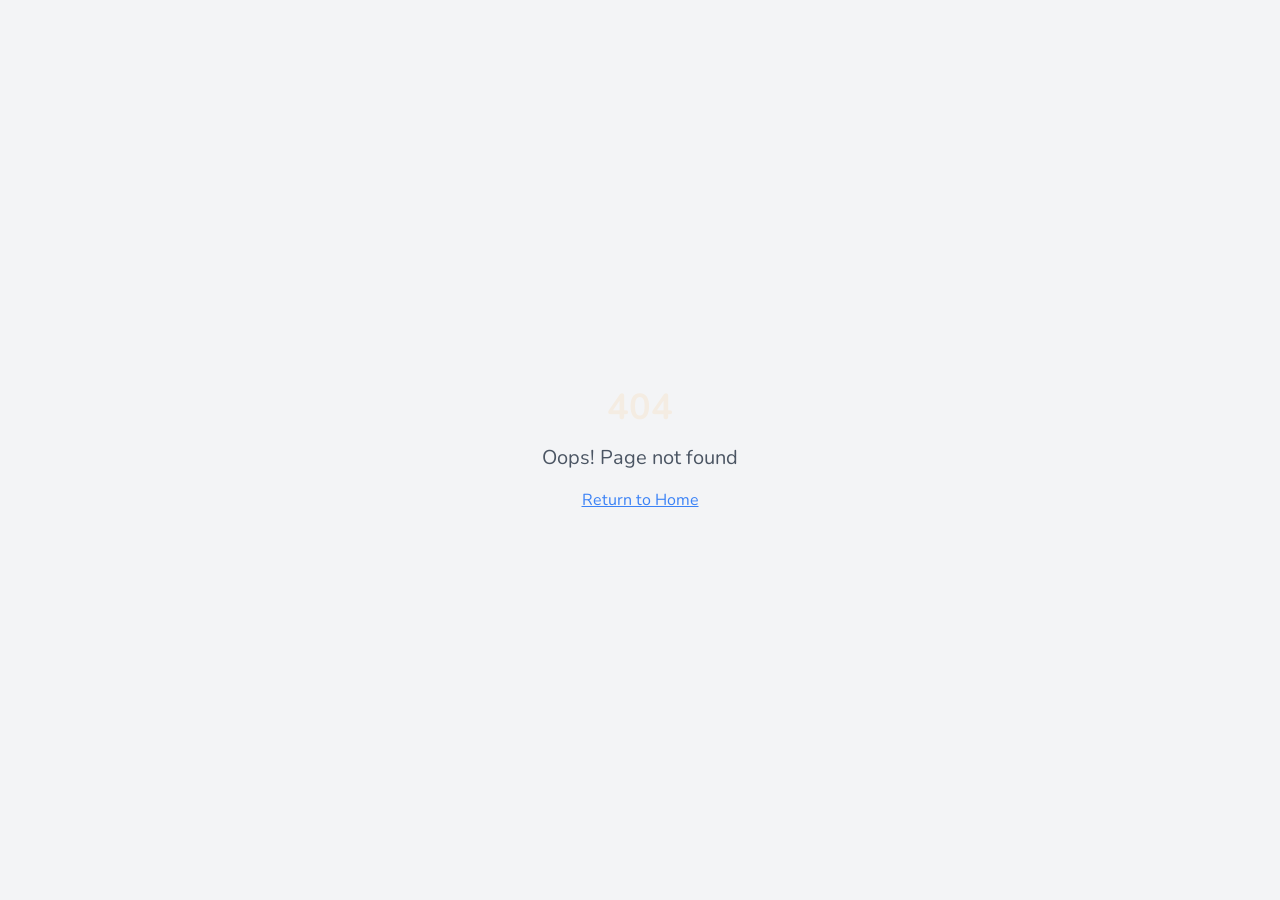
==== shots-temp/ct/index.html @ d7694462 "Temp: app builds for iPad screenshot capture (remove after)" ====
<!doctype html>
<html lang="en">
  <head>
    <meta charset="UTF-8" />
    <meta name="viewport" content="width=device-width, initial-scale=1.0, maximum-scale=1.0, user-scalable=no, viewport-fit=cover" />
    <link rel="icon" href="./favicon.png" type="image/png" />
    <link rel="preconnect" href="https://fonts.googleapis.com" />
    <link rel="preconnect" href="https://fonts.gstatic.com" crossorigin="anonymous" />
    <link
      rel="stylesheet"
      href="https://fonts.googleapis.com/css2?family=Fraunces:opsz,wght@9..144,400;9..144,500;9..144,600;9..144,700&family=Nunito:wght@400;500;600;700;800&display=swap"
    />
    <title>Chore Tracker - Never Miss a Task</title>
    <meta name="description" content="Track your chores with frequency reminders and visual countdowns" />
    <meta name="author" content="Lovable" />
    
    <!-- PWA Meta Tags -->
    <meta name="theme-color" content="#1a1a1a" />
    <meta name="apple-mobile-web-app-capable" content="yes" />
    <meta name="apple-mobile-web-app-status-bar-style" content="default" />
    <meta name="apple-mobile-web-app-title" content="Chores" />
    <link rel="apple-touch-icon" href="./icon-512x512.png" />
    <link rel="manifest" href="/manifest.webmanifest" />

    <meta property="og:title" content="7b79b498-b24c-470b-a4ca-ef3f7bc16b91" />
    <meta property="og:description" content="Lovable Generated Project" />
    <meta property="og:type" content="website" />
    <meta property="og:image" content="https://lovable.dev/opengraph-image-p98pqg.png" />

    <meta name="twitter:card" content="summary_large_image" />
    <meta name="twitter:site" content="@lovable_dev" />
    <meta name="twitter:image" content="https://lovable.dev/opengraph-image-p98pqg.png" />
    <script type="module" crossorigin src="./assets/index-C9i9KTwd.js"></script>
    <link rel="stylesheet" crossorigin href="./assets/index-BYkY3OrN.css">
  <link rel="manifest" href="./manifest.webmanifest"><script id="vite-plugin-pwa:register-sw" src="./registerSW.js"></script></head>

  <body>
    <div id="root"></div>
  </body>
</html>
---- shots-temp/ct/assets/index-BYkY3OrN.css ----
*,:before,:after{--tw-border-spacing-x: 0;--tw-border-spacing-y: 0;--tw-translate-x: 0;--tw-translate-y: 0;--tw-rotate: 0;--tw-skew-x: 0;--tw-skew-y: 0;--tw-scale-x: 1;--tw-scale-y: 1;--tw-pan-x: ;--tw-pan-y: ;--tw-pinch-zoom: ;--tw-scroll-snap-strictness: proximity;--tw-gradient-from-position: ;--tw-gradient-via-position: ;--tw-gradient-to-position: ;--tw-ordinal: ;--tw-slashed-zero: ;--tw-numeric-figure: ;--tw-numeric-spacing: ;--tw-numeric-fraction: ;--tw-ring-inset: ;--tw-ring-offset-width: 0px;--tw-ring-offset-color: #fff;--tw-ring-color: rgb(59 130 246 / .5);--tw-ring-offset-shadow: 0 0 #0000;--tw-ring-shadow: 0 0 #0000;--tw-shadow: 0 0 #0000;--tw-shadow-colored: 0 0 #0000;--tw-blur: ;--tw-brightness: ;--tw-contrast: ;--tw-grayscale: ;--tw-hue-rotate: ;--tw-invert: ;--tw-saturate: ;--tw-sepia: ;--tw-drop-shadow: ;--tw-backdrop-blur: ;--tw-backdrop-brightness: ;--tw-backdrop-contrast: ;--tw-backdrop-grayscale: ;--tw-backdrop-hue-rotate: ;--tw-backdrop-invert: ;--tw-backdrop-opacity: ;--tw-backdrop-saturate: ;--tw-backdrop-sepia: ;--tw-contain-size: ;--tw-contain-layout: ;--tw-contain-paint: ;--tw-contain-style: }::backdrop{--tw-border-spacing-x: 0;--tw-border-spacing-y: 0;--tw-translate-x: 0;--tw-translate-y: 0;--tw-rotate: 0;--tw-skew-x: 0;--tw-skew-y: 0;--tw-scale-x: 1;--tw-scale-y: 1;--tw-pan-x: ;--tw-pan-y: ;--tw-pinch-zoom: ;--tw-scroll-snap-strictness: proximity;--tw-gradient-from-position: ;--tw-gradient-via-position: ;--tw-gradient-to-position: ;--tw-ordinal: ;--tw-slashed-zero: ;--tw-numeric-figure: ;--tw-numeric-spacing: ;--tw-numeric-fraction: ;--tw-ring-inset: ;--tw-ring-offset-width: 0px;--tw-ring-offset-color: #fff;--tw-ring-color: rgb(59 130 246 / .5);--tw-ring-offset-shadow: 0 0 #0000;--tw-ring-shadow: 0 0 #0000;--tw-shadow: 0 0 #0000;--tw-shadow-colored: 0 0 #0000;--tw-blur: ;--tw-brightness: ;--tw-contrast: ;--tw-grayscale: ;--tw-hue-rotate: ;--tw-invert: ;--tw-saturate: ;--tw-sepia: ;--tw-drop-shadow: ;--tw-backdrop-blur: ;--tw-backdrop-brightness: ;--tw-backdrop-contrast: ;--tw-backdrop-grayscale: ;--tw-backdrop-hue-rotate: ;--tw-backdrop-invert: ;--tw-backdrop-opacity: ;--tw-backdrop-saturate: ;--tw-backdrop-sepia: ;--tw-contain-size: ;--tw-contain-layout: ;--tw-contain-paint: ;--tw-contain-style: }*,:before,:after{box-sizing:border-box;border-width:0;border-style:solid;border-color:#e5e7eb}:before,:after{--tw-content: ""}html,:host{line-height:1.5;-webkit-text-size-adjust:100%;-moz-tab-size:4;-o-tab-size:4;tab-size:4;font-family:Nunito,system-ui,sans-serif;font-feature-settings:normal;font-variation-settings:normal;-webkit-tap-highlight-color:transparent}body{margin:0;line-height:inherit}hr{height:0;color:inherit;border-top-width:1px}abbr:where([title]){-webkit-text-decoration:underline dotted;text-decoration:underline dotted}h1,h2,h3,h4,h5,h6{font-size:inherit;font-weight:inherit}a{color:inherit;text-decoration:inherit}b,strong{font-weight:bolder}code,kbd,samp,pre{font-family:ui-monospace,SFMono-Regular,Menlo,Monaco,Consolas,Liberation Mono,Courier New,monospace;font-feature-settings:normal;font-variation-settings:normal;font-size:1em}small{font-size:80%}sub,sup{font-size:75%;line-height:0;position:relative;vertical-align:baseline}sub{bottom:-.25em}sup{top:-.5em}table{text-indent:0;border-color:inherit;border-collapse:collapse}button,input,optgroup,select,textarea{font-family:inherit;font-feature-settings:inherit;font-variation-settings:inherit;font-size:100%;font-weight:inherit;line-height:inherit;letter-spacing:inherit;color:inherit;margin:0;padding:0}button,select{text-transform:none}button,input:where([type=button]),input:where([type=reset]),input:where([type=submit]){-webkit-appearance:button;background-color:transparent;background-image:none}:-moz-focusring{outline:auto}:-moz-ui-invalid{box-shadow:none}progress{vertical-align:baseline}::-webkit-inner-spin-button,::-webkit-outer-spin-button{height:auto}[type=search]{-webkit-appearance:textfield;outline-offset:-2px}::-webkit-search-decoration{-webkit-appearance:none}::-webkit-file-upload-button{-webkit-appearance:button;font:inherit}summary{display:list-item}blockquote,dl,dd,h1,h2,h3,h4,h5,h6,hr,figure,p,pre{margin:0}fieldset{margin:0;padding:0}legend{padding:0}ol,ul,menu{list-style:none;margin:0;padding:0}dialog{padding:0}textarea{resize:vertical}input::-moz-placeholder,textarea::-moz-placeholder{opacity:1;color:#9ca3af}input::placeholder,textarea::placeholder{opacity:1;color:#9ca3af}button,[role=button]{cursor:pointer}:disabled{cursor:default}img,svg,video,canvas,audio,iframe,embed,object{display:block;vertical-align:middle}img,video{max-width:100%;height:auto}[hidden]:where(:not([hidden=until-found])){display:none}:root{--background: 38 34% 95%;--foreground: 37 14% 14%;--card: 45 40% 98%;--card-foreground: 37 14% 14%;--popover: 45 40% 98%;--popover-foreground: 37 14% 14%;--primary: 11 100% 65%;--primary-foreground: 0 0% 100%;--secondary: 38 33% 92%;--secondary-foreground: 37 14% 14%;--muted: 38 33% 92%;--muted-foreground: 37 7% 51%;--accent: 11 76% 53%;--accent-foreground: 0 0% 100%;--destructive: 0 84% 60%;--destructive-foreground: 0 0% 100%;--success: 172 59% 45%;--success-foreground: 0 0% 100%;--warning: 39 100% 56%;--warning-foreground: 37 14% 14%;--border: 40 25% 88%;--input: 40 25% 88%;--ring: 11 100% 65%;--shadow-soft: 0 2px 8px -2px hsl(37 14% 14% / .08);--shadow-medium: 0 4px 16px -4px hsl(37 14% 14% / .12);--shadow-strong: 0 8px 32px -8px hsl(37 14% 14% / .16);--gradient-primary: linear-gradient(135deg, hsl(11 100% 65%), hsl(11 76% 53%));--gradient-success: linear-gradient(135deg, hsl(172 59% 45%), hsl(168 62% 55%));--gradient-warning: linear-gradient(135deg, hsl(39 100% 56%), hsl(45 100% 62%));--gradient-danger: linear-gradient(135deg, hsl(0 84% 60%), hsl(348 83% 47%));--transition-smooth: all .3s cubic-bezier(.4, 0, .2, 1);--transition-bounce: all .4s cubic-bezier(.68, -.55, .265, 1.55);--radius: 1rem;--sidebar-background: 45 40% 98%;--sidebar-foreground: 37 14% 14%;--sidebar-primary: 11 100% 65%;--sidebar-primary-foreground: 0 0% 100%;--sidebar-accent: 38 33% 92%;--sidebar-accent-foreground: 37 14% 14%;--sidebar-border: 40 25% 88%;--sidebar-ring: 11 100% 65%;--paper: #F7F4EF;--cream: #FCFBF8;--ink: #2A2620;--subtle: #8C857A;--hair: #E8E3D9;--brand: #FF6B4A;--brand-ink: #E24E2E;--joy: #FFB020;--calm: #2FB8A6;--tint: #F1ECE3}.dark{--background: 30 15% 10%;--foreground: 35 44% 92%;--card: 30 17% 14%;--card-foreground: 35 44% 92%;--popover: 30 17% 14%;--popover-foreground: 35 44% 92%;--primary: 11 100% 65%;--primary-foreground: 0 0% 100%;--secondary: 32 17% 17%;--secondary-foreground: 35 44% 92%;--muted: 32 17% 17%;--muted-foreground: 42 8% 61%;--accent: 14 100% 70%;--accent-foreground: 0 0% 100%;--destructive: 0 84% 60%;--destructive-foreground: 0 0% 100%;--success: 172 59% 45%;--success-foreground: 0 0% 100%;--warning: 39 100% 56%;--warning-foreground: 30 15% 10%;--border: 34 15% 21%;--input: 34 15% 21%;--ring: 11 100% 65%;--paper: #1E1A16;--cream: #2A241E;--ink: #F4EDE3;--subtle: #A39E93;--hair: #3D362D;--brand: #FF6B4A;--brand-ink: #FF8A66;--joy: #FFB020;--calm: #2FB8A6;--tint: #332C24;--shadow-soft: 0 2px 8px -2px hsl(0 0% 0% / .2);--shadow-medium: 0 4px 16px -4px hsl(0 0% 0% / .3);--shadow-strong: 0 8px 32px -8px hsl(0 0% 0% / .4);--gradient-primary: linear-gradient(135deg, hsl(11 100% 65%), hsl(14 100% 70%))}*{border-color:hsl(var(--border))}body{background-color:hsl(var(--background));color:hsl(var(--foreground))}.container{width:100%;margin-right:auto;margin-left:auto;padding-right:2rem;padding-left:2rem}@media (min-width: 1400px){.container{max-width:1400px}}.sr-only{position:absolute;width:1px;height:1px;padding:0;margin:-1px;overflow:hidden;clip:rect(0,0,0,0);white-space:nowrap;border-width:0}.pointer-events-none{pointer-events:none}.pointer-events-auto{pointer-events:auto}.visible{visibility:visible}.invisible{visibility:hidden}.collapse{visibility:collapse}.fixed{position:fixed}.absolute{position:absolute}.relative{position:relative}.inset-0{top:0;right:0;bottom:0;left:0}.inset-x-0{left:0;right:0}.inset-y-0{top:0;bottom:0}.-bottom-12{bottom:-3rem}.-left-12{left:-3rem}.-right-12{right:-3rem}.-top-12{top:-3rem}.bottom-0{bottom:0}.bottom-\[calc\(1\.5rem\+env\(safe-area-inset-bottom\)\)\]{bottom:calc(1.5rem + env(safe-area-inset-bottom))}.left-0{left:0}.left-1{left:.25rem}.left-1\/2{left:50%}.left-2{left:.5rem}.left-\[50\%\]{left:50%}.right-0{right:0}.right-1{right:.25rem}.right-2{right:.5rem}.right-3{right:.75rem}.right-4{right:1rem}.right-5{right:1.25rem}.top-0{top:0}.top-1\.5{top:.375rem}.top-1\/2{top:50%}.top-2{top:.5rem}.top-3\.5{top:.875rem}.top-4{top:1rem}.top-\[1px\]{top:1px}.top-\[50\%\]{top:50%}.top-\[60\%\]{top:60%}.top-full{top:100%}.z-10{z-index:10}.z-20{z-index:20}.z-40{z-index:40}.z-50{z-index:50}.z-\[100\]{z-index:100}.z-\[1\]{z-index:1}.-mx-1{margin-left:-.25rem;margin-right:-.25rem}.mx-2{margin-left:.5rem;margin-right:.5rem}.mx-3\.5{margin-left:.875rem;margin-right:.875rem}.mx-auto{margin-left:auto;margin-right:auto}.my-0\.5{margin-top:.125rem;margin-bottom:.125rem}.my-1{margin-top:.25rem;margin-bottom:.25rem}.-ml-4{margin-left:-1rem}.-mt-4{margin-top:-1rem}.mb-1{margin-bottom:.25rem}.mb-4{margin-bottom:1rem}.ml-1{margin-left:.25rem}.ml-1\.5{margin-left:.375rem}.ml-auto{margin-left:auto}.mr-2{margin-right:.5rem}.mt-0\.5{margin-top:.125rem}.mt-1{margin-top:.25rem}.mt-1\.5{margin-top:.375rem}.mt-2{margin-top:.5rem}.mt-24{margin-top:6rem}.mt-3{margin-top:.75rem}.mt-4{margin-top:1rem}.mt-6{margin-top:1.5rem}.mt-auto{margin-top:auto}.block{display:block}.flex{display:flex}.inline-flex{display:inline-flex}.table{display:table}.grid{display:grid}.hidden{display:none}.aspect-square{aspect-ratio:1 / 1}.aspect-video{aspect-ratio:16 / 9}.size-11{width:2.75rem;height:2.75rem}.size-4{width:1rem;height:1rem}.size-5{width:1.25rem;height:1.25rem}.size-\[48px\]{width:48px;height:48px}.size-\[70px\]{width:70px;height:70px}.h-1\.5{height:.375rem}.h-10{height:2.5rem}.h-11{height:2.75rem}.h-12{height:3rem}.h-2{height:.5rem}.h-2\.5{height:.625rem}.h-24{height:6rem}.h-3{height:.75rem}.h-3\.5{height:.875rem}.h-4{height:1rem}.h-5{height:1.25rem}.h-6{height:1.5rem}.h-7{height:1.75rem}.h-8{height:2rem}.h-9{height:2.25rem}.h-\[1px\]{height:1px}.h-\[var\(--radix-navigation-menu-viewport-height\)\]{height:var(--radix-navigation-menu-viewport-height)}.h-\[var\(--radix-select-trigger-height\)\]{height:var(--radix-select-trigger-height)}.h-auto{height:auto}.h-full{height:100%}.h-px{height:1px}.h-svh{height:100svh}.max-h-96{max-height:24rem}.max-h-\[300px\]{max-height:300px}.max-h-screen{max-height:100vh}.min-h-0{min-height:0px}.min-h-\[80px\]{min-height:80px}.min-h-screen{min-height:100vh}.min-h-svh{min-height:100svh}.w-0{width:0px}.w-1{width:.25rem}.w-10{width:2.5rem}.w-11{width:2.75rem}.w-12{width:3rem}.w-2{width:.5rem}.w-2\.5{width:.625rem}.w-24{width:6rem}.w-3{width:.75rem}.w-3\.5{width:.875rem}.w-3\/4{width:75%}.w-4{width:1rem}.w-5{width:1.25rem}.w-6{width:1.5rem}.w-64{width:16rem}.w-7{width:1.75rem}.w-72{width:18rem}.w-8{width:2rem}.w-9{width:2.25rem}.w-\[--sidebar-width\]{width:var(--sidebar-width)}.w-\[100px\]{width:100px}.w-\[1px\]{width:1px}.w-auto{width:auto}.w-full{width:100%}.w-max{width:-moz-max-content;width:max-content}.w-px{width:1px}.min-w-0{min-width:0px}.min-w-5{min-width:1.25rem}.min-w-\[12rem\]{min-width:12rem}.min-w-\[8rem\]{min-width:8rem}.min-w-\[var\(--radix-select-trigger-width\)\]{min-width:var(--radix-select-trigger-width)}.max-w-2xl{max-width:42rem}.max-w-\[--skeleton-width\]{max-width:var(--skeleton-width)}.max-w-\[calc\(100\%-2\.5rem\)\]{max-width:calc(100% - 2.5rem)}.max-w-lg{max-width:32rem}.max-w-max{max-width:-moz-max-content;max-width:max-content}.max-w-md{max-width:28rem}.max-w-sm{max-width:24rem}.flex-1{flex:1 1 0%}.shrink-0{flex-shrink:0}.grow{flex-grow:1}.grow-0{flex-grow:0}.basis-full{flex-basis:100%}.caption-bottom{caption-side:bottom}.border-collapse{border-collapse:collapse}.-translate-x-1\/2{--tw-translate-x: -50%;transform:translate(var(--tw-translate-x),var(--tw-translate-y)) rotate(var(--tw-rotate)) skew(var(--tw-skew-x)) skewY(var(--tw-skew-y)) scaleX(var(--tw-scale-x)) scaleY(var(--tw-scale-y))}.-translate-x-px{--tw-translate-x: -1px;transform:translate(var(--tw-translate-x),var(--tw-translate-y)) rotate(var(--tw-rotate)) skew(var(--tw-skew-x)) skewY(var(--tw-skew-y)) scaleX(var(--tw-scale-x)) scaleY(var(--tw-scale-y))}.-translate-y-1\/2{--tw-translate-y: -50%;transform:translate(var(--tw-translate-x),var(--tw-translate-y)) rotate(var(--tw-rotate)) skew(var(--tw-skew-x)) skewY(var(--tw-skew-y)) scaleX(var(--tw-scale-x)) scaleY(var(--tw-scale-y))}.translate-x-\[-50\%\]{--tw-translate-x: -50%;transform:translate(var(--tw-translate-x),var(--tw-translate-y)) rotate(var(--tw-rotate)) skew(var(--tw-skew-x)) skewY(var(--tw-skew-y)) scaleX(var(--tw-scale-x)) scaleY(var(--tw-scale-y))}.translate-x-px{--tw-translate-x: 1px;transform:translate(var(--tw-translate-x),var(--tw-translate-y)) rotate(var(--tw-rotate)) skew(var(--tw-skew-x)) skewY(var(--tw-skew-y)) scaleX(var(--tw-scale-x)) scaleY(var(--tw-scale-y))}.translate-y-\[-50\%\]{--tw-translate-y: -50%;transform:translate(var(--tw-translate-x),var(--tw-translate-y)) rotate(var(--tw-rotate)) skew(var(--tw-skew-x)) skewY(var(--tw-skew-y)) scaleX(var(--tw-scale-x)) scaleY(var(--tw-scale-y))}.-rotate-90{--tw-rotate: -90deg;transform:translate(var(--tw-translate-x),var(--tw-translate-y)) rotate(var(--tw-rotate)) skew(var(--tw-skew-x)) skewY(var(--tw-skew-y)) scaleX(var(--tw-scale-x)) scaleY(var(--tw-scale-y))}.rotate-45{--tw-rotate: 45deg;transform:translate(var(--tw-translate-x),var(--tw-translate-y)) rotate(var(--tw-rotate)) skew(var(--tw-skew-x)) skewY(var(--tw-skew-y)) scaleX(var(--tw-scale-x)) scaleY(var(--tw-scale-y))}.rotate-90{--tw-rotate: 90deg;transform:translate(var(--tw-translate-x),var(--tw-translate-y)) rotate(var(--tw-rotate)) skew(var(--tw-skew-x)) skewY(var(--tw-skew-y)) scaleX(var(--tw-scale-x)) scaleY(var(--tw-scale-y))}.transform{transform:translate(var(--tw-translate-x),var(--tw-translate-y)) rotate(var(--tw-rotate)) skew(var(--tw-skew-x)) skewY(var(--tw-skew-y)) scaleX(var(--tw-scale-x)) scaleY(var(--tw-scale-y))}@keyframes pulse{50%{opacity:.5}}.animate-pulse{animation:pulse 2s cubic-bezier(.4,0,.6,1) infinite}@keyframes spin{to{transform:rotate(360deg)}}.animate-spin{animation:spin 1s linear infinite}.cursor-default{cursor:default}.cursor-pointer{cursor:pointer}.touch-none{touch-action:none}.select-none{-webkit-user-select:none;-moz-user-select:none;user-select:none}.list-inside{list-style-position:inside}.list-decimal{list-style-type:decimal}.list-disc{list-style-type:disc}.list-none{list-style-type:none}.flex-row{flex-direction:row}.flex-col{flex-direction:column}.flex-col-reverse{flex-direction:column-reverse}.flex-wrap{flex-wrap:wrap}.place-items-center{place-items:center}.items-start{align-items:flex-start}.items-end{align-items:flex-end}.items-center{align-items:center}.items-stretch{align-items:stretch}.justify-center{justify-content:center}.justify-between{justify-content:space-between}.gap-1{gap:.25rem}.gap-1\.5{gap:.375rem}.gap-2{gap:.5rem}.gap-3{gap:.75rem}.gap-4{gap:1rem}.space-x-1>:not([hidden])~:not([hidden]){--tw-space-x-reverse: 0;margin-right:calc(.25rem * var(--tw-space-x-reverse));margin-left:calc(.25rem * calc(1 - var(--tw-space-x-reverse)))}.space-x-4>:not([hidden])~:not([hidden]){--tw-space-x-reverse: 0;margin-right:calc(1rem * var(--tw-space-x-reverse));margin-left:calc(1rem * calc(1 - var(--tw-space-x-reverse)))}.space-y-0\.5>:not([hidden])~:not([hidden]){--tw-space-y-reverse: 0;margin-top:calc(.125rem * calc(1 - var(--tw-space-y-reverse)));margin-bottom:calc(.125rem * var(--tw-space-y-reverse))}.space-y-1>:not([hidden])~:not([hidden]){--tw-space-y-reverse: 0;margin-top:calc(.25rem * calc(1 - var(--tw-space-y-reverse)));margin-bottom:calc(.25rem * var(--tw-space-y-reverse))}.space-y-1\.5>:not([hidden])~:not([hidden]){--tw-space-y-reverse: 0;margin-top:calc(.375rem * calc(1 - var(--tw-space-y-reverse)));margin-bottom:calc(.375rem * var(--tw-space-y-reverse))}.space-y-2>:not([hidden])~:not([hidden]){--tw-space-y-reverse: 0;margin-top:calc(.5rem * calc(1 - var(--tw-space-y-reverse)));margin-bottom:calc(.5rem * var(--tw-space-y-reverse))}.space-y-3>:not([hidden])~:not([hidden]){--tw-space-y-reverse: 0;margin-top:calc(.75rem * calc(1 - var(--tw-space-y-reverse)));margin-bottom:calc(.75rem * var(--tw-space-y-reverse))}.space-y-4>:not([hidden])~:not([hidden]){--tw-space-y-reverse: 0;margin-top:calc(1rem * calc(1 - var(--tw-space-y-reverse)));margin-bottom:calc(1rem * var(--tw-space-y-reverse))}.space-y-6>:not([hidden])~:not([hidden]){--tw-space-y-reverse: 0;margin-top:calc(1.5rem * calc(1 - var(--tw-space-y-reverse)));margin-bottom:calc(1.5rem * var(--tw-space-y-reverse))}.overflow-auto{overflow:auto}.overflow-hidden{overflow:hidden}.overflow-x-auto{overflow-x:auto}.overflow-y-auto{overflow-y:auto}.overflow-x-hidden{overflow-x:hidden}.truncate{overflow:hidden;text-overflow:ellipsis;white-space:nowrap}.whitespace-nowrap{white-space:nowrap}.text-balance{text-wrap:balance}.break-words{overflow-wrap:break-word}.rounded-2xl{border-radius:1rem}.rounded-3xl{border-radius:1.5rem}.rounded-\[2px\]{border-radius:2px}.rounded-\[30px\]{border-radius:30px}.rounded-\[inherit\]{border-radius:inherit}.rounded-full{border-radius:9999px}.rounded-lg{border-radius:var(--radius)}.rounded-md{border-radius:calc(var(--radius) - 2px)}.rounded-sm{border-radius:calc(var(--radius) - 4px)}.rounded-xl{border-radius:.75rem}.rounded-t-\[10px\]{border-top-left-radius:10px;border-top-right-radius:10px}.rounded-tl-sm{border-top-left-radius:calc(var(--radius) - 4px)}.border{border-width:1px}.border-0{border-width:0px}.border-2{border-width:2px}.border-\[1\.5px\]{border-width:1.5px}.border-y{border-top-width:1px;border-bottom-width:1px}.border-b{border-bottom-width:1px}.border-l{border-left-width:1px}.border-r{border-right-width:1px}.border-t{border-top-width:1px}.border-dashed{border-style:dashed}.border-\[--color-border\]{border-color:var(--color-border)}.border-border\/50{border-color:hsl(var(--border) / .5)}.border-destructive{border-color:hsl(var(--destructive))}.border-destructive\/50{border-color:hsl(var(--destructive) / .5)}.border-input{border-color:hsl(var(--input))}.border-primary{border-color:hsl(var(--primary))}.border-transparent{border-color:transparent}.border-l-transparent{border-left-color:transparent}.border-t-transparent{border-top-color:transparent}.bg-\[--color-bg\]{background-color:var(--color-bg)}.bg-accent{background-color:hsl(var(--accent))}.bg-background{background-color:hsl(var(--background))}.bg-black{--tw-bg-opacity: 1;background-color:rgb(0 0 0 / var(--tw-bg-opacity, 1))}.bg-black\/80{background-color:#000c}.bg-border{background-color:hsl(var(--border))}.bg-brand{background-color:var(--brand)}.bg-brand-ink{background-color:var(--brand-ink)}.bg-calm{background-color:var(--calm)}.bg-card{background-color:hsl(var(--card))}.bg-cream{background-color:var(--cream)}.bg-destructive{background-color:hsl(var(--destructive))}.bg-foreground{background-color:hsl(var(--foreground))}.bg-gray-100{--tw-bg-opacity: 1;background-color:rgb(243 244 246 / var(--tw-bg-opacity, 1))}.bg-ink{background-color:var(--ink)}.bg-joy{background-color:var(--joy)}.bg-muted{background-color:hsl(var(--muted))}.bg-muted\/50{background-color:hsl(var(--muted) / .5)}.bg-muted\/60{background-color:hsl(var(--muted) / .6)}.bg-paper{background-color:var(--paper)}.bg-popover{background-color:hsl(var(--popover))}.bg-primary{background-color:hsl(var(--primary))}.bg-secondary{background-color:hsl(var(--secondary))}.bg-success\/10{background-color:hsl(var(--success) / .1)}.bg-tint{background-color:var(--tint)}.bg-transparent{background-color:transparent}.bg-gradient-primary{background-image:var(--gradient-primary)}.fill-current{fill:currentColor}.p-0{padding:0}.p-1{padding:.25rem}.p-2{padding:.5rem}.p-3{padding:.75rem}.p-4{padding:1rem}.p-5{padding:1.25rem}.p-6{padding:1.5rem}.p-8{padding:2rem}.p-\[1px\]{padding:1px}.px-0{padding-left:0;padding-right:0}.px-1{padding-left:.25rem;padding-right:.25rem}.px-1\.5{padding-left:.375rem;padding-right:.375rem}.px-2{padding-left:.5rem;padding-right:.5rem}.px-2\.5{padding-left:.625rem;padding-right:.625rem}.px-3{padding-left:.75rem;padding-right:.75rem}.px-4{padding-left:1rem;padding-right:1rem}.px-5{padding-left:1.25rem;padding-right:1.25rem}.px-8{padding-left:2rem;padding-right:2rem}.py-0\.5{padding-top:.125rem;padding-bottom:.125rem}.py-1{padding-top:.25rem;padding-bottom:.25rem}.py-1\.5{padding-top:.375rem;padding-bottom:.375rem}.py-2{padding-top:.5rem;padding-bottom:.5rem}.py-3{padding-top:.75rem;padding-bottom:.75rem}.py-4{padding-top:1rem;padding-bottom:1rem}.py-6{padding-top:1.5rem;padding-bottom:1.5rem}.py-8{padding-top:2rem;padding-bottom:2rem}.pb-1{padding-bottom:.25rem}.pb-3{padding-bottom:.75rem}.pb-32{padding-bottom:8rem}.pb-4{padding-bottom:1rem}.pb-8{padding-bottom:2rem}.pl-2\.5{padding-left:.625rem}.pl-4{padding-left:1rem}.pl-5{padding-left:1.25rem}.pl-8{padding-left:2rem}.pr-2{padding-right:.5rem}.pr-2\.5{padding-right:.625rem}.pr-6{padding-right:1.5rem}.pr-8{padding-right:2rem}.pt-0{padding-top:0}.pt-1{padding-top:.25rem}.pt-2{padding-top:.5rem}.pt-3{padding-top:.75rem}.pt-4{padding-top:1rem}.pt-\[calc\(1\.5rem\+env\(safe-area-inset-top\)\)\]{padding-top:calc(1.5rem + env(safe-area-inset-top))}.text-left{text-align:left}.text-center{text-align:center}.align-middle{vertical-align:middle}.font-display{font-family:Fraunces,Georgia,serif}.font-mono{font-family:ui-monospace,SFMono-Regular,Menlo,Monaco,Consolas,Liberation Mono,Courier New,monospace}.font-sans{font-family:Nunito,system-ui,sans-serif}.text-2xl{font-size:1.5rem;line-height:2rem}.text-3xl{font-size:1.875rem;line-height:2.25rem}.text-4xl{font-size:2.25rem;line-height:2.5rem}.text-\[0\.8rem\]{font-size:.8rem}.text-\[11px\]{font-size:11px}.text-\[12px\]{font-size:12px}.text-\[13px\]{font-size:13px}.text-\[15px\]{font-size:15px}.text-\[16px\]{font-size:16px}.text-\[20px\]{font-size:20px}.text-\[40px\]{font-size:40px}.text-base{font-size:1rem;line-height:1.5rem}.text-lg{font-size:1.125rem;line-height:1.75rem}.text-sm{font-size:.875rem;line-height:1.25rem}.text-xl{font-size:1.25rem;line-height:1.75rem}.text-xs{font-size:.75rem;line-height:1rem}.font-bold{font-weight:700}.font-medium{font-weight:500}.font-normal{font-weight:400}.font-semibold{font-weight:600}.uppercase{text-transform:uppercase}.tabular-nums{--tw-numeric-spacing: tabular-nums;font-variant-numeric:var(--tw-ordinal) var(--tw-slashed-zero) var(--tw-numeric-figure) var(--tw-numeric-spacing) var(--tw-numeric-fraction)}.leading-none{line-height:1}.leading-relaxed{line-height:1.625}.leading-tight{line-height:1.25}.tracking-tight{letter-spacing:-.025em}.tracking-wide{letter-spacing:.025em}.tracking-widest{letter-spacing:.1em}.text-\[\#1E7A6E\]{--tw-text-opacity: 1;color:rgb(30 122 110 / var(--tw-text-opacity, 1))}.text-\[\#9A6B0A\]{--tw-text-opacity: 1;color:rgb(154 107 10 / var(--tw-text-opacity, 1))}.text-accent-foreground{color:hsl(var(--accent-foreground))}.text-blue-500{--tw-text-opacity: 1;color:rgb(59 130 246 / var(--tw-text-opacity, 1))}.text-brand-ink{color:var(--brand-ink)}.text-card-foreground{color:hsl(var(--card-foreground))}.text-cream{color:var(--cream)}.text-current{color:currentColor}.text-destructive{color:hsl(var(--destructive))}.text-destructive-foreground{color:hsl(var(--destructive-foreground))}.text-foreground{color:hsl(var(--foreground))}.text-foreground\/50{color:hsl(var(--foreground) / .5)}.text-gray-600{--tw-text-opacity: 1;color:rgb(75 85 99 / var(--tw-text-opacity, 1))}.text-ink{color:var(--ink)}.text-muted-foreground{color:hsl(var(--muted-foreground))}.text-popover-foreground{color:hsl(var(--popover-foreground))}.text-primary{color:hsl(var(--primary))}.text-primary-foreground{color:hsl(var(--primary-foreground))}.text-secondary-foreground{color:hsl(var(--secondary-foreground))}.text-subtle{color:var(--subtle)}.text-success{color:hsl(var(--success))}.text-white{--tw-text-opacity: 1;color:rgb(255 255 255 / var(--tw-text-opacity, 1))}.underline{text-decoration-line:underline}.underline-offset-4{text-underline-offset:4px}.antialiased{-webkit-font-smoothing:antialiased;-moz-osx-font-smoothing:grayscale}.opacity-0{opacity:0}.opacity-50{opacity:.5}.opacity-60{opacity:.6}.opacity-70{opacity:.7}.opacity-90{opacity:.9}.shadow-2xl{--tw-shadow: 0 25px 50px -12px rgb(0 0 0 / .25);--tw-shadow-colored: 0 25px 50px -12px var(--tw-shadow-color);box-shadow:var(--tw-ring-offset-shadow, 0 0 #0000),var(--tw-ring-shadow, 0 0 #0000),var(--tw-shadow)}.shadow-\[0_0_0_1px_hsl\(var\(--sidebar-border\)\)\]{--tw-shadow: 0 0 0 1px hsl(var(--sidebar-border));--tw-shadow-colored: 0 0 0 1px var(--tw-shadow-color);box-shadow:var(--tw-ring-offset-shadow, 0 0 #0000),var(--tw-ring-shadow, 0 0 #0000),var(--tw-shadow)}.shadow-\[0_2px_0_rgba\(0\,0\,0\,0\.15\)\]{--tw-shadow: 0 2px 0 rgba(0,0,0,.15);--tw-shadow-colored: 0 2px 0 var(--tw-shadow-color);box-shadow:var(--tw-ring-offset-shadow, 0 0 #0000),var(--tw-ring-shadow, 0 0 #0000),var(--tw-shadow)}.shadow-\[0_3px_0_\#B42D14\]{--tw-shadow: 0 3px 0 #B42D14;--tw-shadow-colored: 0 3px 0 var(--tw-shadow-color);box-shadow:var(--tw-ring-offset-shadow, 0 0 #0000),var(--tw-ring-shadow, 0 0 #0000),var(--tw-shadow)}.shadow-\[0_4px_0_\#B42D14\]{--tw-shadow: 0 4px 0 #B42D14;--tw-shadow-colored: 0 4px 0 var(--tw-shadow-color);box-shadow:var(--tw-ring-offset-shadow, 0 0 #0000),var(--tw-ring-shadow, 0 0 #0000),var(--tw-shadow)}.shadow-\[0_5px_0_\#B42D14\]{--tw-shadow: 0 5px 0 #B42D14;--tw-shadow-colored: 0 5px 0 var(--tw-shadow-color);box-shadow:var(--tw-ring-offset-shadow, 0 0 #0000),var(--tw-ring-shadow, 0 0 #0000),var(--tw-shadow)}.shadow-lg{--tw-shadow: 0 10px 15px -3px rgb(0 0 0 / .1), 0 4px 6px -4px rgb(0 0 0 / .1);--tw-shadow-colored: 0 10px 15px -3px var(--tw-shadow-color), 0 4px 6px -4px var(--tw-shadow-color);box-shadow:var(--tw-ring-offset-shadow, 0 0 #0000),var(--tw-ring-shadow, 0 0 #0000),var(--tw-shadow)}.shadow-md{--tw-shadow: 0 4px 6px -1px rgb(0 0 0 / .1), 0 2px 4px -2px rgb(0 0 0 / .1);--tw-shadow-colored: 0 4px 6px -1px var(--tw-shadow-color), 0 2px 4px -2px var(--tw-shadow-color);box-shadow:var(--tw-ring-offset-shadow, 0 0 #0000),var(--tw-ring-shadow, 0 0 #0000),var(--tw-shadow)}.shadow-none{--tw-shadow: 0 0 #0000;--tw-shadow-colored: 0 0 #0000;box-shadow:var(--tw-ring-offset-shadow, 0 0 #0000),var(--tw-ring-shadow, 0 0 #0000),var(--tw-shadow)}.shadow-sm{--tw-shadow: 0 1px 2px 0 rgb(0 0 0 / .05);--tw-shadow-colored: 0 1px 2px 0 var(--tw-shadow-color);box-shadow:var(--tw-ring-offset-shadow, 0 0 #0000),var(--tw-ring-shadow, 0 0 #0000),var(--tw-shadow)}.shadow-xl{--tw-shadow: 0 20px 25px -5px rgb(0 0 0 / .1), 0 8px 10px -6px rgb(0 0 0 / .1);--tw-shadow-colored: 0 20px 25px -5px var(--tw-shadow-color), 0 8px 10px -6px var(--tw-shadow-color);box-shadow:var(--tw-ring-offset-shadow, 0 0 #0000),var(--tw-ring-shadow, 0 0 #0000),var(--tw-shadow)}.outline-none{outline:2px solid transparent;outline-offset:2px}.outline{outline-style:solid}.ring-0{--tw-ring-offset-shadow: var(--tw-ring-inset) 0 0 0 var(--tw-ring-offset-width) var(--tw-ring-offset-color);--tw-ring-shadow: var(--tw-ring-inset) 0 0 0 calc(0px + var(--tw-ring-offset-width)) var(--tw-ring-color);box-shadow:var(--tw-ring-offset-shadow),var(--tw-ring-shadow),var(--tw-shadow, 0 0 #0000)}.ring-1{--tw-ring-offset-shadow: var(--tw-ring-inset) 0 0 0 var(--tw-ring-offset-width) var(--tw-ring-offset-color);--tw-ring-shadow: var(--tw-ring-inset) 0 0 0 calc(1px + var(--tw-ring-offset-width)) var(--tw-ring-color);box-shadow:var(--tw-ring-offset-shadow),var(--tw-ring-shadow),var(--tw-shadow, 0 0 #0000)}.ring-2{--tw-ring-offset-shadow: var(--tw-ring-inset) 0 0 0 var(--tw-ring-offset-width) var(--tw-ring-offset-color);--tw-ring-shadow: var(--tw-ring-inset) 0 0 0 calc(2px + var(--tw-ring-offset-width)) var(--tw-ring-color);box-shadow:var(--tw-ring-offset-shadow),var(--tw-ring-shadow),var(--tw-shadow, 0 0 #0000)}.ring-black\/5{--tw-ring-color: rgb(0 0 0 / .05)}.ring-brand-ink{--tw-ring-color: var(--brand-ink)}.ring-hair{--tw-ring-color: var(--hair)}.ring-ring{--tw-ring-color: hsl(var(--ring))}.ring-offset-background{--tw-ring-offset-color: hsl(var(--background))}.filter{filter:var(--tw-blur) var(--tw-brightness) var(--tw-contrast) var(--tw-grayscale) var(--tw-hue-rotate) var(--tw-invert) var(--tw-saturate) var(--tw-sepia) var(--tw-drop-shadow)}.transition{transition-property:color,background-color,border-color,text-decoration-color,fill,stroke,opacity,box-shadow,transform,filter,backdrop-filter;transition-timing-function:cubic-bezier(.4,0,.2,1);transition-duration:.15s}.transition-\[left\,right\,width\]{transition-property:left,right,width;transition-timing-function:cubic-bezier(.4,0,.2,1);transition-duration:.15s}.transition-\[margin\,opa\]{transition-property:margin,opa;transition-timing-function:cubic-bezier(.4,0,.2,1);transition-duration:.15s}.transition-\[width\,height\,padding\]{transition-property:width,height,padding;transition-timing-function:cubic-bezier(.4,0,.2,1);transition-duration:.15s}.transition-\[width\]{transition-property:width;transition-timing-function:cubic-bezier(.4,0,.2,1);transition-duration:.15s}.transition-all{transition-property:all;transition-timing-function:cubic-bezier(.4,0,.2,1);transition-duration:.15s}.transition-colors{transition-property:color,background-color,border-color,text-decoration-color,fill,stroke;transition-timing-function:cubic-bezier(.4,0,.2,1);transition-duration:.15s}.transition-opacity{transition-property:opacity;transition-timing-function:cubic-bezier(.4,0,.2,1);transition-duration:.15s}.transition-transform{transition-property:transform;transition-timing-function:cubic-bezier(.4,0,.2,1);transition-duration:.15s}.duration-1000{transition-duration:1s}.duration-200{transition-duration:.2s}.ease-in-out{transition-timing-function:cubic-bezier(.4,0,.2,1)}.ease-linear{transition-timing-function:linear}@keyframes enter{0%{opacity:var(--tw-enter-opacity, 1);transform:translate3d(var(--tw-enter-translate-x, 0),var(--tw-enter-translate-y, 0),0) scale3d(var(--tw-enter-scale, 1),var(--tw-enter-scale, 1),var(--tw-enter-scale, 1)) rotate(var(--tw-enter-rotate, 0))}}@keyframes exit{to{opacity:var(--tw-exit-opacity, 1);transform:translate3d(var(--tw-exit-translate-x, 0),var(--tw-exit-translate-y, 0),0) scale3d(var(--tw-exit-scale, 1),var(--tw-exit-scale, 1),var(--tw-exit-scale, 1)) rotate(var(--tw-exit-rotate, 0))}}.animate-in{animation-name:enter;animation-duration:.15s;--tw-enter-opacity: initial;--tw-enter-scale: initial;--tw-enter-rotate: initial;--tw-enter-translate-x: initial;--tw-enter-translate-y: initial}.fade-in-0{--tw-enter-opacity: 0}.fade-in-80{--tw-enter-opacity: .8}.zoom-in-95{--tw-enter-scale: .95}.duration-1000{animation-duration:1s}.duration-200{animation-duration:.2s}.ease-in-out{animation-timing-function:cubic-bezier(.4,0,.2,1)}.ease-linear{animation-timing-function:linear}.progress-ring{stroke-dasharray:213.6;stroke-dashoffset:calc(213.6 * (1 - var(--p, 0)));transition:stroke-dashoffset .5s ease}.file\:border-0::file-selector-button{border-width:0px}.file\:bg-transparent::file-selector-button{background-color:transparent}.file\:text-sm::file-selector-button{font-size:.875rem;line-height:1.25rem}.file\:font-medium::file-selector-button{font-weight:500}.file\:text-foreground::file-selector-button{color:hsl(var(--foreground))}.placeholder\:text-muted-foreground::-moz-placeholder{color:hsl(var(--muted-foreground))}.placeholder\:text-muted-foreground::placeholder{color:hsl(var(--muted-foreground))}.after\:absolute:after{content:var(--tw-content);position:absolute}.after\:-inset-2:after{content:var(--tw-content);top:-.5rem;right:-.5rem;bottom:-.5rem;left:-.5rem}.after\:inset-y-0:after{content:var(--tw-content);top:0;bottom:0}.after\:left-1\/2:after{content:var(--tw-content);left:50%}.after\:w-1:after{content:var(--tw-content);width:.25rem}.after\:w-\[2px\]:after{content:var(--tw-content);width:2px}.after\:-translate-x-1\/2:after{content:var(--tw-content);--tw-translate-x: -50%;transform:translate(var(--tw-translate-x),var(--tw-translate-y)) rotate(var(--tw-rotate)) skew(var(--tw-skew-x)) skewY(var(--tw-skew-y)) scaleX(var(--tw-scale-x)) scaleY(var(--tw-scale-y))}.first\:rounded-l-md:first-child{border-top-left-radius:calc(var(--radius) - 2px);border-bottom-left-radius:calc(var(--radius) - 2px)}.first\:border-l:first-child{border-left-width:1px}.last\:rounded-r-md:last-child{border-top-right-radius:calc(var(--radius) - 2px);border-bottom-right-radius:calc(var(--radius) - 2px)}.focus-within\:relative:focus-within{position:relative}.focus-within\:z-20:focus-within{z-index:20}.hover\:bg-accent:hover{background-color:hsl(var(--accent))}.hover\:bg-black\/85:hover{background-color:#000000d9}.hover\:bg-destructive\/80:hover{background-color:hsl(var(--destructive) / .8)}.hover\:bg-destructive\/90:hover{background-color:hsl(var(--destructive) / .9)}.hover\:bg-muted:hover{background-color:hsl(var(--muted))}.hover\:bg-muted\/50:hover{background-color:hsl(var(--muted) / .5)}.hover\:bg-primary:hover{background-color:hsl(var(--primary))}.hover\:bg-primary\/80:hover{background-color:hsl(var(--primary) / .8)}.hover\:bg-primary\/90:hover{background-color:hsl(var(--primary) / .9)}.hover\:bg-secondary:hover{background-color:hsl(var(--secondary))}.hover\:bg-secondary\/80:hover{background-color:hsl(var(--secondary) / .8)}.hover\:bg-tint:hover{background-color:var(--tint)}.hover\:text-accent-foreground:hover{color:hsl(var(--accent-foreground))}.hover\:text-blue-700:hover{--tw-text-opacity: 1;color:rgb(29 78 216 / var(--tw-text-opacity, 1))}.hover\:text-destructive:hover{color:hsl(var(--destructive))}.hover\:text-foreground:hover{color:hsl(var(--foreground))}.hover\:text-ink:hover{color:var(--ink)}.hover\:text-muted-foreground:hover{color:hsl(var(--muted-foreground))}.hover\:text-primary-foreground:hover{color:hsl(var(--primary-foreground))}.hover\:underline:hover{text-decoration-line:underline}.hover\:opacity-100:hover{opacity:1}.hover\:shadow-\[0_0_0_1px_hsl\(var\(--sidebar-accent\)\)\]:hover{--tw-shadow: 0 0 0 1px hsl(var(--sidebar-accent));--tw-shadow-colored: 0 0 0 1px var(--tw-shadow-color);box-shadow:var(--tw-ring-offset-shadow, 0 0 #0000),var(--tw-ring-shadow, 0 0 #0000),var(--tw-shadow)}.focus\:bg-accent:focus{background-color:hsl(var(--accent))}.focus\:bg-primary:focus{background-color:hsl(var(--primary))}.focus\:text-accent-foreground:focus{color:hsl(var(--accent-foreground))}.focus\:text-primary-foreground:focus{color:hsl(var(--primary-foreground))}.focus\:opacity-100:focus{opacity:1}.focus\:outline-none:focus{outline:2px solid transparent;outline-offset:2px}.focus\:ring-2:focus{--tw-ring-offset-shadow: var(--tw-ring-inset) 0 0 0 var(--tw-ring-offset-width) var(--tw-ring-offset-color);--tw-ring-shadow: var(--tw-ring-inset) 0 0 0 calc(2px + var(--tw-ring-offset-width)) var(--tw-ring-color);box-shadow:var(--tw-ring-offset-shadow),var(--tw-ring-shadow),var(--tw-shadow, 0 0 #0000)}.focus\:ring-brand:focus{--tw-ring-color: var(--brand)}.focus\:ring-ring:focus{--tw-ring-color: hsl(var(--ring))}.focus\:ring-offset-2:focus{--tw-ring-offset-width: 2px}.focus-visible\:outline-none:focus-visible{outline:2px solid transparent;outline-offset:2px}.focus-visible\:ring-1:focus-visible{--tw-ring-offset-shadow: var(--tw-ring-inset) 0 0 0 var(--tw-ring-offset-width) var(--tw-ring-offset-color);--tw-ring-shadow: var(--tw-ring-inset) 0 0 0 calc(1px + var(--tw-ring-offset-width)) var(--tw-ring-color);box-shadow:var(--tw-ring-offset-shadow),var(--tw-ring-shadow),var(--tw-shadow, 0 0 #0000)}.focus-visible\:ring-2:focus-visible{--tw-ring-offset-shadow: var(--tw-ring-inset) 0 0 0 var(--tw-ring-offset-width) var(--tw-ring-offset-color);--tw-ring-shadow: var(--tw-ring-inset) 0 0 0 calc(2px + var(--tw-ring-offset-width)) var(--tw-ring-color);box-shadow:var(--tw-ring-offset-shadow),var(--tw-ring-shadow),var(--tw-shadow, 0 0 #0000)}.focus-visible\:ring-brand:focus-visible{--tw-ring-color: var(--brand)}.focus-visible\:ring-ring:focus-visible{--tw-ring-color: hsl(var(--ring))}.focus-visible\:ring-offset-1:focus-visible{--tw-ring-offset-width: 1px}.focus-visible\:ring-offset-2:focus-visible{--tw-ring-offset-width: 2px}.focus-visible\:ring-offset-background:focus-visible{--tw-ring-offset-color: hsl(var(--background))}.active\:scale-95:active{--tw-scale-x: .95;--tw-scale-y: .95;transform:translate(var(--tw-translate-x),var(--tw-translate-y)) rotate(var(--tw-rotate)) skew(var(--tw-skew-x)) skewY(var(--tw-skew-y)) scaleX(var(--tw-scale-x)) scaleY(var(--tw-scale-y))}.disabled\:pointer-events-none:disabled{pointer-events:none}.disabled\:cursor-not-allowed:disabled{cursor:not-allowed}.disabled\:opacity-50:disabled{opacity:.5}.group\/menu-item:focus-within .group-focus-within\/menu-item\:opacity-100{opacity:1}.group\/menu-item:hover .group-hover\/menu-item\:opacity-100,.group:hover .group-hover\:opacity-100{opacity:1}.group.destructive .group-\[\.destructive\]\:border-muted\/40{border-color:hsl(var(--muted) / .4)}.group.toaster .group-\[\.toaster\]\:border-border{border-color:hsl(var(--border))}.group.toast .group-\[\.toast\]\:bg-muted{background-color:hsl(var(--muted))}.group.toast .group-\[\.toast\]\:bg-primary{background-color:hsl(var(--primary))}.group.toaster .group-\[\.toaster\]\:bg-background{background-color:hsl(var(--background))}.group.destructive .group-\[\.destructive\]\:text-red-300{--tw-text-opacity: 1;color:rgb(252 165 165 / var(--tw-text-opacity, 1))}.group.toast .group-\[\.toast\]\:text-muted-foreground{color:hsl(var(--muted-foreground))}.group.toast .group-\[\.toast\]\:text-primary-foreground{color:hsl(var(--primary-foreground))}.group.toaster .group-\[\.toaster\]\:text-foreground{color:hsl(var(--foreground))}.group.toaster .group-\[\.toaster\]\:shadow-lg{--tw-shadow: 0 10px 15px -3px rgb(0 0 0 / .1), 0 4px 6px -4px rgb(0 0 0 / .1);--tw-shadow-colored: 0 10px 15px -3px var(--tw-shadow-color), 0 4px 6px -4px var(--tw-shadow-color);box-shadow:var(--tw-ring-offset-shadow, 0 0 #0000),var(--tw-ring-shadow, 0 0 #0000),var(--tw-shadow)}.group.destructive .group-\[\.destructive\]\:hover\:border-destructive\/30:hover{border-color:hsl(var(--destructive) / .3)}.group.destructive .group-\[\.destructive\]\:hover\:bg-destructive:hover{background-color:hsl(var(--destructive))}.group.destructive .group-\[\.destructive\]\:hover\:text-destructive-foreground:hover{color:hsl(var(--destructive-foreground))}.group.destructive .group-\[\.destructive\]\:hover\:text-red-50:hover{--tw-text-opacity: 1;color:rgb(254 242 242 / var(--tw-text-opacity, 1))}.group.destructive .group-\[\.destructive\]\:focus\:ring-destructive:focus{--tw-ring-color: hsl(var(--destructive))}.group.destructive .group-\[\.destructive\]\:focus\:ring-red-400:focus{--tw-ring-opacity: 1;--tw-ring-color: rgb(248 113 113 / var(--tw-ring-opacity, 1))}.group.destructive .group-\[\.destructive\]\:focus\:ring-offset-red-600:focus{--tw-ring-offset-color: #dc2626}.peer:disabled~.peer-disabled\:cursor-not-allowed{cursor:not-allowed}.peer:disabled~.peer-disabled\:opacity-70{opacity:.7}.has-\[\:disabled\]\:opacity-50:has(:disabled){opacity:.5}.group\/menu-item:has([data-sidebar=menu-action]) .group-has-\[\[data-sidebar\=menu-action\]\]\/menu-item\:pr-8{padding-right:2rem}.aria-disabled\:pointer-events-none[aria-disabled=true]{pointer-events:none}.aria-disabled\:opacity-50[aria-disabled=true]{opacity:.5}.aria-selected\:bg-accent[aria-selected=true]{background-color:hsl(var(--accent))}.aria-selected\:bg-accent\/50[aria-selected=true]{background-color:hsl(var(--accent) / .5)}.aria-selected\:text-accent-foreground[aria-selected=true]{color:hsl(var(--accent-foreground))}.aria-selected\:text-muted-foreground[aria-selected=true]{color:hsl(var(--muted-foreground))}.aria-selected\:opacity-100[aria-selected=true]{opacity:1}.aria-selected\:opacity-30[aria-selected=true]{opacity:.3}.data-\[disabled\=true\]\:pointer-events-none[data-disabled=true],.data-\[disabled\]\:pointer-events-none[data-disabled]{pointer-events:none}.data-\[panel-group-direction\=vertical\]\:h-px[data-panel-group-direction=vertical]{height:1px}.data-\[panel-group-direction\=vertical\]\:w-full[data-panel-group-direction=vertical]{width:100%}.data-\[side\=bottom\]\:translate-y-1[data-side=bottom]{--tw-translate-y: .25rem;transform:translate(var(--tw-translate-x),var(--tw-translate-y)) rotate(var(--tw-rotate)) skew(var(--tw-skew-x)) skewY(var(--tw-skew-y)) scaleX(var(--tw-scale-x)) scaleY(var(--tw-scale-y))}.data-\[side\=left\]\:-translate-x-1[data-side=left]{--tw-translate-x: -.25rem;transform:translate(var(--tw-translate-x),var(--tw-translate-y)) rotate(var(--tw-rotate)) skew(var(--tw-skew-x)) skewY(var(--tw-skew-y)) scaleX(var(--tw-scale-x)) scaleY(var(--tw-scale-y))}.data-\[side\=right\]\:translate-x-1[data-side=right]{--tw-translate-x: .25rem;transform:translate(var(--tw-translate-x),var(--tw-translate-y)) rotate(var(--tw-rotate)) skew(var(--tw-skew-x)) skewY(var(--tw-skew-y)) scaleX(var(--tw-scale-x)) scaleY(var(--tw-scale-y))}.data-\[side\=top\]\:-translate-y-1[data-side=top]{--tw-translate-y: -.25rem;transform:translate(var(--tw-translate-x),var(--tw-translate-y)) rotate(var(--tw-rotate)) skew(var(--tw-skew-x)) skewY(var(--tw-skew-y)) scaleX(var(--tw-scale-x)) scaleY(var(--tw-scale-y))}.data-\[state\=checked\]\:translate-x-5[data-state=checked]{--tw-translate-x: 1.25rem;transform:translate(var(--tw-translate-x),var(--tw-translate-y)) rotate(var(--tw-rotate)) skew(var(--tw-skew-x)) skewY(var(--tw-skew-y)) scaleX(var(--tw-scale-x)) scaleY(var(--tw-scale-y))}.data-\[state\=unchecked\]\:translate-x-0[data-state=unchecked],.data-\[swipe\=cancel\]\:translate-x-0[data-swipe=cancel]{--tw-translate-x: 0px;transform:translate(var(--tw-translate-x),var(--tw-translate-y)) rotate(var(--tw-rotate)) skew(var(--tw-skew-x)) skewY(var(--tw-skew-y)) scaleX(var(--tw-scale-x)) scaleY(var(--tw-scale-y))}.data-\[swipe\=end\]\:translate-x-\[var\(--radix-toast-swipe-end-x\)\][data-swipe=end]{--tw-translate-x: var(--radix-toast-swipe-end-x);transform:translate(var(--tw-translate-x),var(--tw-translate-y)) rotate(var(--tw-rotate)) skew(var(--tw-skew-x)) skewY(var(--tw-skew-y)) scaleX(var(--tw-scale-x)) scaleY(var(--tw-scale-y))}.data-\[swipe\=move\]\:translate-x-\[var\(--radix-toast-swipe-move-x\)\][data-swipe=move]{--tw-translate-x: var(--radix-toast-swipe-move-x);transform:translate(var(--tw-translate-x),var(--tw-translate-y)) rotate(var(--tw-rotate)) skew(var(--tw-skew-x)) skewY(var(--tw-skew-y)) scaleX(var(--tw-scale-x)) scaleY(var(--tw-scale-y))}@keyframes accordion-up{0%{height:var(--radix-accordion-content-height)}to{height:0}}.data-\[state\=closed\]\:animate-accordion-up[data-state=closed]{animation:accordion-up .2s ease-out}@keyframes accordion-down{0%{height:0}to{height:var(--radix-accordion-content-height)}}.data-\[state\=open\]\:animate-accordion-down[data-state=open]{animation:accordion-down .2s ease-out}.data-\[panel-group-direction\=vertical\]\:flex-col[data-panel-group-direction=vertical]{flex-direction:column}.data-\[active\]\:bg-accent\/50[data-active]{background-color:hsl(var(--accent) / .5)}.data-\[selected\=\'true\'\]\:bg-accent[data-selected=true]{background-color:hsl(var(--accent))}.data-\[state\=active\]\:bg-background[data-state=active]{background-color:hsl(var(--background))}.data-\[state\=checked\]\:bg-primary[data-state=checked]{background-color:hsl(var(--primary))}.data-\[state\=on\]\:bg-accent[data-state=on],.data-\[state\=open\]\:bg-accent[data-state=open]{background-color:hsl(var(--accent))}.data-\[state\=open\]\:bg-accent\/50[data-state=open]{background-color:hsl(var(--accent) / .5)}.data-\[state\=open\]\:bg-secondary[data-state=open]{background-color:hsl(var(--secondary))}.data-\[state\=selected\]\:bg-muted[data-state=selected]{background-color:hsl(var(--muted))}.data-\[state\=unchecked\]\:bg-input[data-state=unchecked]{background-color:hsl(var(--input))}.data-\[active\=true\]\:font-medium[data-active=true]{font-weight:500}.data-\[selected\=true\]\:text-accent-foreground[data-selected=true]{color:hsl(var(--accent-foreground))}.data-\[state\=active\]\:text-foreground[data-state=active]{color:hsl(var(--foreground))}.data-\[state\=checked\]\:text-primary-foreground[data-state=checked]{color:hsl(var(--primary-foreground))}.data-\[state\=on\]\:text-accent-foreground[data-state=on],.data-\[state\=open\]\:text-accent-foreground[data-state=open]{color:hsl(var(--accent-foreground))}.data-\[state\=open\]\:text-muted-foreground[data-state=open]{color:hsl(var(--muted-foreground))}.data-\[disabled\=true\]\:opacity-50[data-disabled=true],.data-\[disabled\]\:opacity-50[data-disabled]{opacity:.5}.data-\[state\=open\]\:opacity-100[data-state=open]{opacity:1}.data-\[state\=active\]\:shadow-sm[data-state=active]{--tw-shadow: 0 1px 2px 0 rgb(0 0 0 / .05);--tw-shadow-colored: 0 1px 2px 0 var(--tw-shadow-color);box-shadow:var(--tw-ring-offset-shadow, 0 0 #0000),var(--tw-ring-shadow, 0 0 #0000),var(--tw-shadow)}.data-\[swipe\=move\]\:transition-none[data-swipe=move]{transition-property:none}.data-\[state\=closed\]\:duration-300[data-state=closed]{transition-duration:.3s}.data-\[state\=open\]\:duration-500[data-state=open]{transition-duration:.5s}.data-\[motion\^\=from-\]\:animate-in[data-motion^=from-],.data-\[state\=open\]\:animate-in[data-state=open],.data-\[state\=visible\]\:animate-in[data-state=visible]{animation-name:enter;animation-duration:.15s;--tw-enter-opacity: initial;--tw-enter-scale: initial;--tw-enter-rotate: initial;--tw-enter-translate-x: initial;--tw-enter-translate-y: initial}.data-\[motion\^\=to-\]\:animate-out[data-motion^=to-],.data-\[state\=closed\]\:animate-out[data-state=closed],.data-\[state\=hidden\]\:animate-out[data-state=hidden],.data-\[swipe\=end\]\:animate-out[data-swipe=end]{animation-name:exit;animation-duration:.15s;--tw-exit-opacity: initial;--tw-exit-scale: initial;--tw-exit-rotate: initial;--tw-exit-translate-x: initial;--tw-exit-translate-y: initial}.data-\[motion\^\=from-\]\:fade-in[data-motion^=from-]{--tw-enter-opacity: 0}.data-\[motion\^\=to-\]\:fade-out[data-motion^=to-],.data-\[state\=closed\]\:fade-out-0[data-state=closed]{--tw-exit-opacity: 0}.data-\[state\=closed\]\:fade-out-80[data-state=closed]{--tw-exit-opacity: .8}.data-\[state\=hidden\]\:fade-out[data-state=hidden]{--tw-exit-opacity: 0}.data-\[state\=open\]\:fade-in-0[data-state=open],.data-\[state\=visible\]\:fade-in[data-state=visible]{--tw-enter-opacity: 0}.data-\[state\=closed\]\:zoom-out-95[data-state=closed]{--tw-exit-scale: .95}.data-\[state\=open\]\:zoom-in-90[data-state=open]{--tw-enter-scale: .9}.data-\[state\=open\]\:zoom-in-95[data-state=open]{--tw-enter-scale: .95}.data-\[motion\=from-end\]\:slide-in-from-right-52[data-motion=from-end]{--tw-enter-translate-x: 13rem}.data-\[motion\=from-start\]\:slide-in-from-left-52[data-motion=from-start]{--tw-enter-translate-x: -13rem}.data-\[motion\=to-end\]\:slide-out-to-right-52[data-motion=to-end]{--tw-exit-translate-x: 13rem}.data-\[motion\=to-start\]\:slide-out-to-left-52[data-motion=to-start]{--tw-exit-translate-x: -13rem}.data-\[side\=bottom\]\:slide-in-from-top-2[data-side=bottom]{--tw-enter-translate-y: -.5rem}.data-\[side\=left\]\:slide-in-from-right-2[data-side=left]{--tw-enter-translate-x: .5rem}.data-\[side\=right\]\:slide-in-from-left-2[data-side=right]{--tw-enter-translate-x: -.5rem}.data-\[side\=top\]\:slide-in-from-bottom-2[data-side=top]{--tw-enter-translate-y: .5rem}.data-\[state\=closed\]\:slide-out-to-bottom[data-state=closed]{--tw-exit-translate-y: 100%}.data-\[state\=closed\]\:slide-out-to-left[data-state=closed]{--tw-exit-translate-x: -100%}.data-\[state\=closed\]\:slide-out-to-left-1\/2[data-state=closed]{--tw-exit-translate-x: -50%}.data-\[state\=closed\]\:slide-out-to-right[data-state=closed],.data-\[state\=closed\]\:slide-out-to-right-full[data-state=closed]{--tw-exit-translate-x: 100%}.data-\[state\=closed\]\:slide-out-to-top[data-state=closed]{--tw-exit-translate-y: -100%}.data-\[state\=closed\]\:slide-out-to-top-\[48\%\][data-state=closed]{--tw-exit-translate-y: -48%}.data-\[state\=open\]\:slide-in-from-bottom[data-state=open]{--tw-enter-translate-y: 100%}.data-\[state\=open\]\:slide-in-from-left[data-state=open]{--tw-enter-translate-x: -100%}.data-\[state\=open\]\:slide-in-from-left-1\/2[data-state=open]{--tw-enter-translate-x: -50%}.data-\[state\=open\]\:slide-in-from-right[data-state=open]{--tw-enter-translate-x: 100%}.data-\[state\=open\]\:slide-in-from-top[data-state=open]{--tw-enter-translate-y: -100%}.data-\[state\=open\]\:slide-in-from-top-\[48\%\][data-state=open]{--tw-enter-translate-y: -48%}.data-\[state\=open\]\:slide-in-from-top-full[data-state=open]{--tw-enter-translate-y: -100%}.data-\[state\=closed\]\:duration-300[data-state=closed]{animation-duration:.3s}.data-\[state\=open\]\:duration-500[data-state=open]{animation-duration:.5s}.data-\[panel-group-direction\=vertical\]\:after\:left-0[data-panel-group-direction=vertical]:after{content:var(--tw-content);left:0}.data-\[panel-group-direction\=vertical\]\:after\:h-1[data-panel-group-direction=vertical]:after{content:var(--tw-content);height:.25rem}.data-\[panel-group-direction\=vertical\]\:after\:w-full[data-panel-group-direction=vertical]:after{content:var(--tw-content);width:100%}.data-\[panel-group-direction\=vertical\]\:after\:-translate-y-1\/2[data-panel-group-direction=vertical]:after{content:var(--tw-content);--tw-translate-y: -50%;transform:translate(var(--tw-translate-x),var(--tw-translate-y)) rotate(var(--tw-rotate)) skew(var(--tw-skew-x)) skewY(var(--tw-skew-y)) scaleX(var(--tw-scale-x)) scaleY(var(--tw-scale-y))}.data-\[panel-group-direction\=vertical\]\:after\:translate-x-0[data-panel-group-direction=vertical]:after{content:var(--tw-content);--tw-translate-x: 0px;transform:translate(var(--tw-translate-x),var(--tw-translate-y)) rotate(var(--tw-rotate)) skew(var(--tw-skew-x)) skewY(var(--tw-skew-y)) scaleX(var(--tw-scale-x)) scaleY(var(--tw-scale-y))}.group[data-collapsible=offcanvas] .group-data-\[collapsible\=offcanvas\]\:left-\[calc\(var\(--sidebar-width\)\*-1\)\]{left:calc(var(--sidebar-width) * -1)}.group[data-collapsible=offcanvas] .group-data-\[collapsible\=offcanvas\]\:right-\[calc\(var\(--sidebar-width\)\*-1\)\]{right:calc(var(--sidebar-width) * -1)}.group[data-side=left] .group-data-\[side\=left\]\:-right-4{right:-1rem}.group[data-side=right] .group-data-\[side\=right\]\:left-0{left:0}.group[data-collapsible=icon] .group-data-\[collapsible\=icon\]\:-mt-8{margin-top:-2rem}.group[data-collapsible=icon] .group-data-\[collapsible\=icon\]\:hidden{display:none}.group[data-collapsible=icon] .group-data-\[collapsible\=icon\]\:\!size-8{width:2rem!important;height:2rem!important}.group[data-collapsible=icon] .group-data-\[collapsible\=icon\]\:w-\[--sidebar-width-icon\]{width:var(--sidebar-width-icon)}.group[data-collapsible=icon] .group-data-\[collapsible\=icon\]\:w-\[calc\(var\(--sidebar-width-icon\)_\+_theme\(spacing\.4\)\)\]{width:calc(var(--sidebar-width-icon) + 1rem)}.group[data-collapsible=icon] .group-data-\[collapsible\=icon\]\:w-\[calc\(var\(--sidebar-width-icon\)_\+_theme\(spacing\.4\)_\+2px\)\]{width:calc(var(--sidebar-width-icon) + 1rem + 2px)}.group[data-collapsible=offcanvas] .group-data-\[collapsible\=offcanvas\]\:w-0{width:0px}.group[data-collapsible=offcanvas] .group-data-\[collapsible\=offcanvas\]\:translate-x-0{--tw-translate-x: 0px;transform:translate(var(--tw-translate-x),var(--tw-translate-y)) rotate(var(--tw-rotate)) skew(var(--tw-skew-x)) skewY(var(--tw-skew-y)) scaleX(var(--tw-scale-x)) scaleY(var(--tw-scale-y))}.group[data-side=right] .group-data-\[side\=right\]\:rotate-180,.group[data-state=open] .group-data-\[state\=open\]\:rotate-180{--tw-rotate: 180deg;transform:translate(var(--tw-translate-x),var(--tw-translate-y)) rotate(var(--tw-rotate)) skew(var(--tw-skew-x)) skewY(var(--tw-skew-y)) scaleX(var(--tw-scale-x)) scaleY(var(--tw-scale-y))}.group[data-collapsible=icon] .group-data-\[collapsible\=icon\]\:overflow-hidden{overflow:hidden}.group[data-variant=floating] .group-data-\[variant\=floating\]\:rounded-lg{border-radius:var(--radius)}.group[data-variant=floating] .group-data-\[variant\=floating\]\:border{border-width:1px}.group[data-side=left] .group-data-\[side\=left\]\:border-r{border-right-width:1px}.group[data-side=right] .group-data-\[side\=right\]\:border-l{border-left-width:1px}.group[data-collapsible=icon] .group-data-\[collapsible\=icon\]\:\!p-0{padding:0!important}.group[data-collapsible=icon] .group-data-\[collapsible\=icon\]\:\!p-2{padding:.5rem!important}.group[data-collapsible=icon] .group-data-\[collapsible\=icon\]\:opacity-0{opacity:0}.group[data-variant=floating] .group-data-\[variant\=floating\]\:shadow{--tw-shadow: 0 1px 3px 0 rgb(0 0 0 / .1), 0 1px 2px -1px rgb(0 0 0 / .1);--tw-shadow-colored: 0 1px 3px 0 var(--tw-shadow-color), 0 1px 2px -1px var(--tw-shadow-color);box-shadow:var(--tw-ring-offset-shadow, 0 0 #0000),var(--tw-ring-shadow, 0 0 #0000),var(--tw-shadow)}.group[data-collapsible=offcanvas] .group-data-\[collapsible\=offcanvas\]\:after\:left-full:after{content:var(--tw-content);left:100%}.peer\/menu-button[data-size=default]~.peer-data-\[size\=default\]\/menu-button\:top-1\.5{top:.375rem}.peer\/menu-button[data-size=lg]~.peer-data-\[size\=lg\]\/menu-button\:top-2\.5{top:.625rem}.peer\/menu-button[data-size=sm]~.peer-data-\[size\=sm\]\/menu-button\:top-1{top:.25rem}.peer[data-variant=inset]~.peer-data-\[variant\=inset\]\:min-h-\[calc\(100svh-theme\(spacing\.4\)\)\]{min-height:calc(100svh - 1rem)}.dark\:border-destructive:is(.dark *){border-color:hsl(var(--destructive))}.dark\:bg-white:is(.dark *){--tw-bg-opacity: 1;background-color:rgb(255 255 255 / var(--tw-bg-opacity, 1))}.dark\:text-black:is(.dark *){--tw-text-opacity: 1;color:rgb(0 0 0 / var(--tw-text-opacity, 1))}.dark\:text-calm:is(.dark *){color:var(--calm)}.dark\:text-joy:is(.dark *){color:var(--joy)}.dark\:hover\:bg-white\/85:hover:is(.dark *){background-color:#ffffffd9}@media (min-width: 640px){.sm\:bottom-0{bottom:0}.sm\:right-0{right:0}.sm\:top-auto{top:auto}.sm\:mt-0{margin-top:0}.sm\:flex{display:flex}.sm\:max-w-sm{max-width:24rem}.sm\:flex-row{flex-direction:row}.sm\:flex-col{flex-direction:column}.sm\:items-center{align-items:center}.sm\:justify-end{justify-content:flex-end}.sm\:gap-2\.5{gap:.625rem}.sm\:space-x-2>:not([hidden])~:not([hidden]){--tw-space-x-reverse: 0;margin-right:calc(.5rem * var(--tw-space-x-reverse));margin-left:calc(.5rem * calc(1 - var(--tw-space-x-reverse)))}.sm\:space-x-4>:not([hidden])~:not([hidden]){--tw-space-x-reverse: 0;margin-right:calc(1rem * var(--tw-space-x-reverse));margin-left:calc(1rem * calc(1 - var(--tw-space-x-reverse)))}.sm\:space-y-0>:not([hidden])~:not([hidden]){--tw-space-y-reverse: 0;margin-top:calc(0px * calc(1 - var(--tw-space-y-reverse)));margin-bottom:calc(0px * var(--tw-space-y-reverse))}.sm\:rounded-\[30px\]{border-radius:30px}.sm\:rounded-lg{border-radius:var(--radius)}.sm\:text-left{text-align:left}.data-\[state\=open\]\:sm\:slide-in-from-bottom-full[data-state=open]{--tw-enter-translate-y: 100%}}@media (min-width: 768px){.md\:absolute{position:absolute}.md\:block{display:block}.md\:flex{display:flex}.md\:w-\[var\(--radix-navigation-menu-viewport-width\)\]{width:var(--radix-navigation-menu-viewport-width)}.md\:w-auto{width:auto}.md\:max-w-\[420px\]{max-width:420px}.md\:text-sm{font-size:.875rem;line-height:1.25rem}.md\:opacity-0{opacity:0}.after\:md\:hidden:after{content:var(--tw-content);display:none}.peer[data-variant=inset]~.md\:peer-data-\[variant\=inset\]\:m-2{margin:.5rem}.peer[data-state=collapsed][data-variant=inset]~.md\:peer-data-\[state\=collapsed\]\:peer-data-\[variant\=inset\]\:ml-2{margin-left:.5rem}.peer[data-variant=inset]~.md\:peer-data-\[variant\=inset\]\:ml-0{margin-left:0}.peer[data-variant=inset]~.md\:peer-data-\[variant\=inset\]\:rounded-xl{border-radius:.75rem}.peer[data-variant=inset]~.md\:peer-data-\[variant\=inset\]\:shadow{--tw-shadow: 0 1px 3px 0 rgb(0 0 0 / .1), 0 1px 2px -1px rgb(0 0 0 / .1);--tw-shadow-colored: 0 1px 3px 0 var(--tw-shadow-color), 0 1px 2px -1px var(--tw-shadow-color);box-shadow:var(--tw-ring-offset-shadow, 0 0 #0000),var(--tw-ring-shadow, 0 0 #0000),var(--tw-shadow)}}.\[\&\:has\(\[aria-selected\]\)\]\:bg-accent:has([aria-selected]){background-color:hsl(var(--accent))}.first\:\[\&\:has\(\[aria-selected\]\)\]\:rounded-l-md:has([aria-selected]):first-child{border-top-left-radius:calc(var(--radius) - 2px);border-bottom-left-radius:calc(var(--radius) - 2px)}.last\:\[\&\:has\(\[aria-selected\]\)\]\:rounded-r-md:has([aria-selected]):last-child{border-top-right-radius:calc(var(--radius) - 2px);border-bottom-right-radius:calc(var(--radius) - 2px)}.\[\&\:has\(\[aria-selected\]\.day-outside\)\]\:bg-accent\/50:has([aria-selected].day-outside){background-color:hsl(var(--accent) / .5)}.\[\&\:has\(\[aria-selected\]\.day-range-end\)\]\:rounded-r-md:has([aria-selected].day-range-end){border-top-right-radius:calc(var(--radius) - 2px);border-bottom-right-radius:calc(var(--radius) - 2px)}.\[\&\:has\(\[role\=checkbox\]\)\]\:pr-0:has([role=checkbox]){padding-right:0}.\[\&\>button\]\:hidden>button{display:none}.\[\&\>span\:last-child\]\:truncate>span:last-child{overflow:hidden;text-overflow:ellipsis;white-space:nowrap}.\[\&\>span\]\:line-clamp-1>span{overflow:hidden;display:-webkit-box;-webkit-box-orient:vertical;-webkit-line-clamp:1}.\[\&\>svg\+div\]\:translate-y-\[-3px\]>svg+div{--tw-translate-y: -3px;transform:translate(var(--tw-translate-x),var(--tw-translate-y)) rotate(var(--tw-rotate)) skew(var(--tw-skew-x)) skewY(var(--tw-skew-y)) scaleX(var(--tw-scale-x)) scaleY(var(--tw-scale-y))}.\[\&\>svg\]\:absolute>svg{position:absolute}.\[\&\>svg\]\:left-4>svg{left:1rem}.\[\&\>svg\]\:top-4>svg{top:1rem}.\[\&\>svg\]\:size-3\.5>svg{width:.875rem;height:.875rem}.\[\&\>svg\]\:size-4>svg{width:1rem;height:1rem}.\[\&\>svg\]\:h-2\.5>svg{height:.625rem}.\[\&\>svg\]\:h-3>svg{height:.75rem}.\[\&\>svg\]\:w-2\.5>svg{width:.625rem}.\[\&\>svg\]\:w-3>svg{width:.75rem}.\[\&\>svg\]\:shrink-0>svg{flex-shrink:0}.\[\&\>svg\]\:text-destructive>svg{color:hsl(var(--destructive))}.\[\&\>svg\]\:text-foreground>svg{color:hsl(var(--foreground))}.\[\&\>svg\]\:text-muted-foreground>svg{color:hsl(var(--muted-foreground))}.\[\&\>svg\~\*\]\:pl-7>svg~*{padding-left:1.75rem}.\[\&\>tr\]\:last\:border-b-0:last-child>tr{border-bottom-width:0px}.\[\&\[data-panel-group-direction\=vertical\]\>div\]\:rotate-90[data-panel-group-direction=vertical]>div{--tw-rotate: 90deg;transform:translate(var(--tw-translate-x),var(--tw-translate-y)) rotate(var(--tw-rotate)) skew(var(--tw-skew-x)) skewY(var(--tw-skew-y)) scaleX(var(--tw-scale-x)) scaleY(var(--tw-scale-y))}.\[\&\[data-state\=open\]\>svg\]\:rotate-180[data-state=open]>svg{--tw-rotate: 180deg;transform:translate(var(--tw-translate-x),var(--tw-translate-y)) rotate(var(--tw-rotate)) skew(var(--tw-skew-x)) skewY(var(--tw-skew-y)) scaleX(var(--tw-scale-x)) scaleY(var(--tw-scale-y))}.\[\&_\.recharts-cartesian-axis-tick_text\]\:fill-muted-foreground .recharts-cartesian-axis-tick text{fill:hsl(var(--muted-foreground))}.\[\&_\.recharts-cartesian-grid_line\[stroke\=\'\#ccc\'\]\]\:stroke-border\/50 .recharts-cartesian-grid line[stroke="#ccc"]{stroke:hsl(var(--border) / .5)}.\[\&_\.recharts-curve\.recharts-tooltip-cursor\]\:stroke-border .recharts-curve.recharts-tooltip-cursor{stroke:hsl(var(--border))}.\[\&_\.recharts-dot\[stroke\=\'\#fff\'\]\]\:stroke-transparent .recharts-dot[stroke="#fff"]{stroke:transparent}.\[\&_\.recharts-layer\]\:outline-none .recharts-layer{outline:2px solid transparent;outline-offset:2px}.\[\&_\.recharts-polar-grid_\[stroke\=\'\#ccc\'\]\]\:stroke-border .recharts-polar-grid [stroke="#ccc"]{stroke:hsl(var(--border))}.\[\&_\.recharts-radial-bar-background-sector\]\:fill-muted .recharts-radial-bar-background-sector,.\[\&_\.recharts-rectangle\.recharts-tooltip-cursor\]\:fill-muted .recharts-rectangle.recharts-tooltip-cursor{fill:hsl(var(--muted))}.\[\&_\.recharts-reference-line_\[stroke\=\'\#ccc\'\]\]\:stroke-border .recharts-reference-line [stroke="#ccc"]{stroke:hsl(var(--border))}.\[\&_\.recharts-sector\[stroke\=\'\#fff\'\]\]\:stroke-transparent .recharts-sector[stroke="#fff"]{stroke:transparent}.\[\&_\.recharts-sector\]\:outline-none .recharts-sector,.\[\&_\.recharts-surface\]\:outline-none .recharts-surface{outline:2px solid transparent;outline-offset:2px}.\[\&_\[cmdk-group-heading\]\]\:px-2 [cmdk-group-heading]{padding-left:.5rem;padding-right:.5rem}.\[\&_\[cmdk-group-heading\]\]\:py-1\.5 [cmdk-group-heading]{padding-top:.375rem;padding-bottom:.375rem}.\[\&_\[cmdk-group-heading\]\]\:text-xs [cmdk-group-heading]{font-size:.75rem;line-height:1rem}.\[\&_\[cmdk-group-heading\]\]\:font-medium [cmdk-group-heading]{font-weight:500}.\[\&_\[cmdk-group-heading\]\]\:text-muted-foreground [cmdk-group-heading]{color:hsl(var(--muted-foreground))}.\[\&_\[cmdk-group\]\:not\(\[hidden\]\)_\~\[cmdk-group\]\]\:pt-0 [cmdk-group]:not([hidden])~[cmdk-group]{padding-top:0}.\[\&_\[cmdk-group\]\]\:px-2 [cmdk-group]{padding-left:.5rem;padding-right:.5rem}.\[\&_\[cmdk-input-wrapper\]_svg\]\:h-5 [cmdk-input-wrapper] svg{height:1.25rem}.\[\&_\[cmdk-input-wrapper\]_svg\]\:w-5 [cmdk-input-wrapper] svg{width:1.25rem}.\[\&_\[cmdk-input\]\]\:h-12 [cmdk-input]{height:3rem}.\[\&_\[cmdk-item\]\]\:px-2 [cmdk-item]{padding-left:.5rem;padding-right:.5rem}.\[\&_\[cmdk-item\]\]\:py-3 [cmdk-item]{padding-top:.75rem;padding-bottom:.75rem}.\[\&_\[cmdk-item\]_svg\]\:h-5 [cmdk-item] svg{height:1.25rem}.\[\&_\[cmdk-item\]_svg\]\:w-5 [cmdk-item] svg{width:1.25rem}.\[\&_p\]\:leading-relaxed p{line-height:1.625}.\[\&_svg\]\:pointer-events-none svg{pointer-events:none}.\[\&_svg\]\:size-4 svg{width:1rem;height:1rem}.\[\&_svg\]\:shrink-0 svg{flex-shrink:0}.\[\&_tr\:last-child\]\:border-0 tr:last-child{border-width:0px}.\[\&_tr\]\:border-b tr{border-bottom-width:1px}[data-side=left][data-collapsible=offcanvas] .\[\[data-side\=left\]\[data-collapsible\=offcanvas\]_\&\]\:-right-2{right:-.5rem}[data-side=left][data-state=collapsed] .\[\[data-side\=left\]\[data-state\=collapsed\]_\&\]\:cursor-e-resize{cursor:e-resize}[data-side=left] .\[\[data-side\=left\]_\&\]\:cursor-w-resize{cursor:w-resize}[data-side=right][data-collapsible=offcanvas] .\[\[data-side\=right\]\[data-collapsible\=offcanvas\]_\&\]\:-left-2{left:-.5rem}[data-side=right][data-state=collapsed] .\[\[data-side\=right\]\[data-state\=collapsed\]_\&\]\:cursor-w-resize{cursor:w-resize}[data-side=right] .\[\[data-side\=right\]_\&\]\:cursor-e-resize{cursor:e-resize}
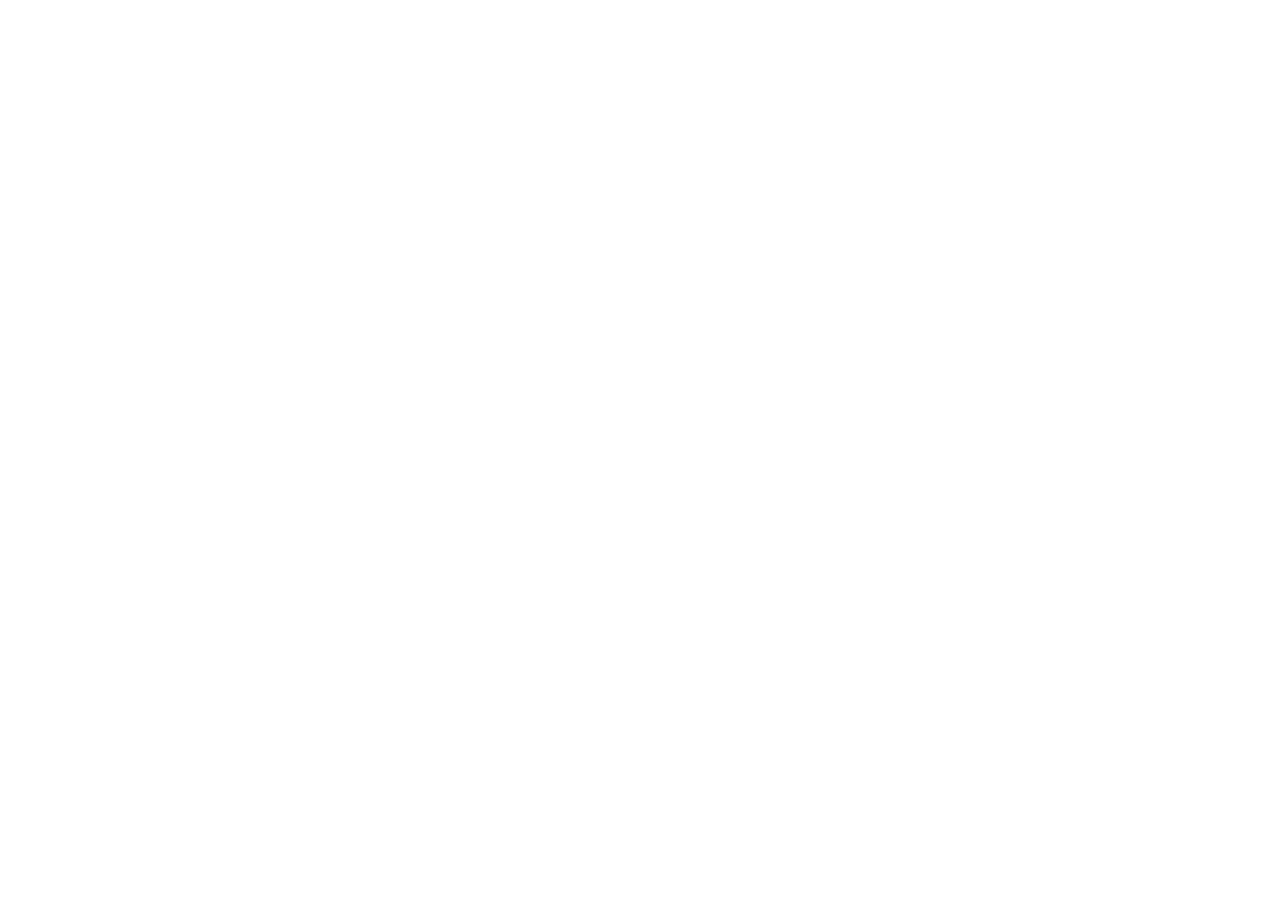
==== commit 45dd88a9: "Temp: rebuild with Pages base path" ====
--- a/shots-temp/ct/index.html
+++ b/shots-temp/ct/index.html
@@ -3,7 +3,7 @@
   <head>
     <meta charset="UTF-8" />
     <meta name="viewport" content="width=device-width, initial-scale=1.0, maximum-scale=1.0, user-scalable=no, viewport-fit=cover" />
-    <link rel="icon" href="./favicon.png" type="image/png" />
+    <link rel="icon" href="/app-privacy-policies/shots-temp/ct/favicon.png" type="image/png" />
     <link rel="preconnect" href="https://fonts.googleapis.com" />
     <link rel="preconnect" href="https://fonts.gstatic.com" crossorigin="anonymous" />
     <link
@@ -19,7 +19,7 @@
     <meta name="apple-mobile-web-app-capable" content="yes" />
     <meta name="apple-mobile-web-app-status-bar-style" content="default" />
     <meta name="apple-mobile-web-app-title" content="Chores" />
-    <link rel="apple-touch-icon" href="./icon-512x512.png" />
+    <link rel="apple-touch-icon" href="/app-privacy-policies/shots-temp/ct/icon-512x512.png" />
     <link rel="manifest" href="/manifest.webmanifest" />
 
     <meta property="og:title" content="7b79b498-b24c-470b-a4ca-ef3f7bc16b91" />
@@ -30,9 +30,9 @@
     <meta name="twitter:card" content="summary_large_image" />
     <meta name="twitter:site" content="@lovable_dev" />
     <meta name="twitter:image" content="https://lovable.dev/opengraph-image-p98pqg.png" />
-    <script type="module" crossorigin src="./assets/index-C9i9KTwd.js"></script>
-    <link rel="stylesheet" crossorigin href="./assets/index-BYkY3OrN.css">
-  <link rel="manifest" href="./manifest.webmanifest"><script id="vite-plugin-pwa:register-sw" src="./registerSW.js"></script></head>
+    <script type="module" crossorigin src="/app-privacy-policies/shots-temp/ct/assets/index-Cm8fyhxU.js"></script>
+    <link rel="stylesheet" crossorigin href="/app-privacy-policies/shots-temp/ct/assets/index-BYkY3OrN.css">
+  <link rel="manifest" href="/app-privacy-policies/shots-temp/ct/manifest.webmanifest"><script id="vite-plugin-pwa:register-sw" src="/app-privacy-policies/shots-temp/ct/registerSW.js"></script></head>
 
   <body>
     <div id="root"></div>
